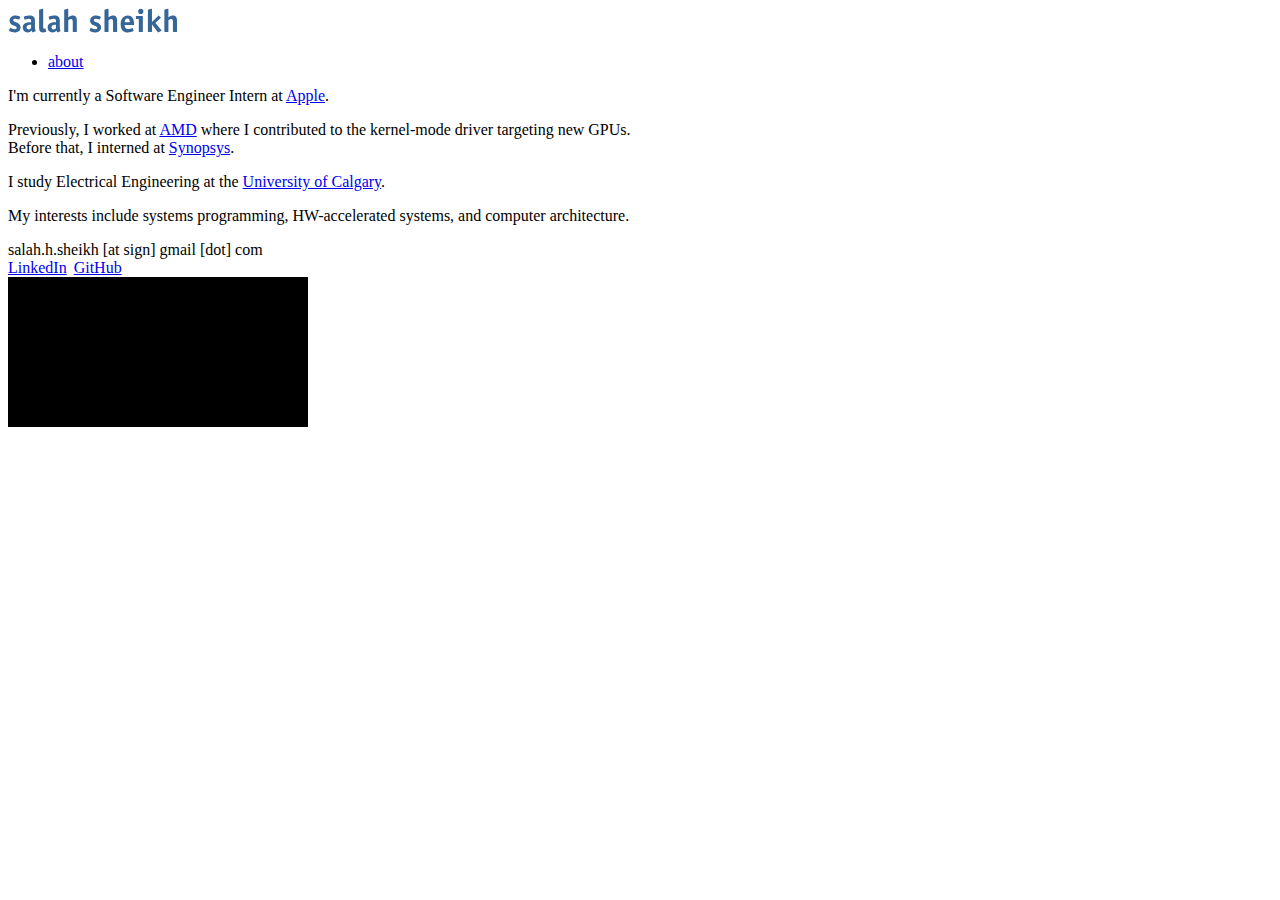
==== index.html @ 5d7b125b "Remove all other files, keep single file front page" ====
<!doctype html>
<html lang=en>
  <meta charset=utf-8>
  <meta name=description content="I'm a student and developer studying Electrical Engineering with a minor in Computer Engineering at the University of Calgary.">
  <meta property="og:image" content="/img/meta/meta.png">
  <meta property="og:type" content="website">
  <meta property="og:url" content="https://salahsheikh.me">
  <meta name=keyword content="Salah, Sheikh, University, Calgary, Portfolio, Computer engineering, electrical engineering, website, Synopsys, AMD, Developer, Engineer, Software, 2021, intern">
  <title>About</title>
  <meta name=viewport content="width=device-width,height=device-height,initial-scale=1">
  <link rel=stylesheet href=./css/main.css>
  <script async src="https://www.googletagmanager.com/gtag/js?id=UA-156816686-1"></script><script>window.dataLayer=window.dataLayer||[];function gtag(){dataLayer.push(arguments)}gtag('js',new Date),gtag('config','UA-156816686-1')</script>

<body>
  <div class=wrapper>
    <div class=left-wrapper-logo></div>
    <div class=right-wrapper><img class=img-header src=./img/header.svg alt="salah sheikh"></div>
  </div>
  <div class=wrapper>
    <div class=left-wrapper>
      <ul class=menu-list>
        <li><a class=selected href=/index.html>about</a>
      </ul>
    </div>
    <div class=right-wrapper>
      <div class=main>
        <div class=row>
          <div class=column>
          
            <div class=infoblock>
              <div class=blockcontent>
                <p>I'm currently a Software Engineer Intern at <a href=https://www.apple.com>Apple</a>.
                <p>Previously, I worked at <a href=https://www.amd.com/en target=_blank>AMD</a> where I contributed to the
                  kernel-mode driver targeting new GPUs.<br>Before that, I interned at <a href=https://www.synopsys.com/ target=_blank>Synopsys</a>.
                <p>I study Electrical Engineering at the <a href=https://schulich.ucalgary.ca/electrical-computer>University of Calgary</a>.
                <p>My interests include systems programming, HW-accelerated systems, and computer architecture.
              </div>
            </div>
            
            <div class=sectionblock>
              <div class=blockcontent>
                <div class=alignblock>
                  <div class=left-grow>salah.h.sheikh [at sign] gmail [dot] com</div>
                  <div class="right right-align"><a href=https://www.linkedin.com/in/salahsheikh/ target=_blank>LinkedIn</a>
                    <a style=margin-left:3px href=https://github.com/salahsheikh/ target=_blank>GitHub</a>
                  </div>
                </div>
              </div>
            </div>
            
            <div class=sectionblock>
              <div class="blockcontent no-padding">
                <canvas id="mandelbrot"></canvas>
              </div>
            </div>
            
          </div>
          <div class="column">

<!--            <div class=sectionblock>
              <div class="blockcontent no-padding">
                <canvas id="cube"></canvas>
              </div>
            </div>-->
          
          </div>
        </div>
        
      </div>
    </div>
     
</div>
<script>
// MIT License
// 
// Copyright (c) 2021 Salah Sheikh
// 
// Permission is hereby granted, free of charge, to any person obtaining a copy
// of this software and associated documentation files (the "Software"), to deal
// in the Software without restriction, including without limitation the rights
// to use, copy, modify, merge, publish, distribute, sublicense, and/or sell
// copies of the Software, and to permit persons to whom the Software is
// furnished to do so, subject to the following conditions:
// 
// The above copyright notice and this permission notice shall be included in all
// copies or substantial portions of the Software.
// 
// THE SOFTWARE IS PROVIDED "AS IS", WITHOUT WARRANTY OF ANY KIND, EXPRESS OR
// IMPLIED, INCLUDING BUT NOT LIMITED TO THE WARRANTIES OF MERCHANTABILITY,
// FITNESS FOR A PARTICULAR PURPOSE AND NONINFRINGEMENT. IN NO EVENT SHALL THE
// AUTHORS OR COPYRIGHT HOLDERS BE LIABLE FOR ANY CLAIM, DAMAGES OR OTHER
// LIABILITY, WHETHER IN AN ACTION OF CONTRACT, TORT OR OTHERWISE, ARISING FROM,
// OUT OF OR IN CONNECTION WITH THE SOFTWARE OR THE USE OR OTHER DEALINGS IN THE
// SOFTWARE.
document.addEventListener("DOMContentLoaded", function(event) { 
    var canvas = document.getElementById("mandelbrot");
    var gl = canvas.getContext("webgl", {antialias: false});
    
    const vertex_shader = 
`
attribute vec2 position;
void main() { gl_Position = vec4(position, 0, 1); }
`;
    
    const fragment_shader = 
`
uniform highp vec2 resolution;
uniform highp float time;

#define THRESHOLD 4.
#define N         128
#define SAMPLES   4. /* 4X MSAA */

highp vec3 mandelbrot(vec2 p)
{    
	highp vec2 z = vec2(0);  
    highp vec3 color = vec3(0);
	for (int i = 0; i < N; ++i) {  
		z = vec2(z.x * z.x - z.y * z.y, z.y * z.x * 2.) + p; 

		if (length(z) > THRESHOLD) {
            highp float sample = float(i) - log(log(length(z)) / log(THRESHOLD)) / log(2.);
			return 0.5 * (1. + cos(2.5 + sample / 6. + vec3(0.05, 0.5, 1.0)));
		}
	}
	
	return color;
}

lowp float sigmoid(in float x, in float translation) {
    return 1. / (1. + exp(-x + translation));
}

void main() {
    highp vec3 final_color = vec3(0);
    highp vec2 R = resolution.xy;
    // "Soft" zoom
    lowp float time_adj = mod(time, 30.);
    lowp float zoom_factor = 1. + sigmoid(time_adj, 2.5) + sigmoid(time_adj, 5.) + sigmoid(time_adj, 7.5) + sigmoid(time_adj, 8.) * time_adj;
    for (highp float j = 0.; j < SAMPLES; j++) {
        for (highp float i = 0.; i < SAMPLES; i++) {
            highp vec2 uv = (2. * (gl_FragCoord.xy + vec2(i, j) / SAMPLES) - R) / R.y 
                            / zoom_factor 
                            - vec2(1.4 + 0.01*zoom_factor, 0); // Off-set to center zoom on leftmost bulbs
            final_color += mandelbrot(uv);
        }
    }
    final_color /= (SAMPLES * SAMPLES);
    gl_FragColor = vec4(final_color, 1);
}
    `;
    
    function compile_shader(gl, shader_type, shader_source) 
    {
        var shader = gl.createShader(shader_type);
        gl.shaderSource(shader, shader_source);
        gl.compileShader(shader);
        return shader;
    }
    
    function create_program(vertex_shader, fragment_shader) {
        var program_id = gl.createProgram();
        gl.attachShader(program_id, compile_shader(gl, gl.VERTEX_SHADER, vertex_shader));
        gl.attachShader(program_id, compile_shader(gl, gl.FRAGMENT_SHADER, fragment_shader));
        gl.linkProgram(program_id);
        return program_id;
    }
    
    const program_id = create_program(vertex_shader, fragment_shader);
    gl.useProgram(program_id);
    const position_attrib_loc = gl.getAttribLocation(program_id, "position");
    gl.enableVertexAttribArray(position_attrib_loc);
    
    const time_uniform_loc = gl.getUniformLocation(program_id, "time");
    
    const resolution_uniform_loc = gl.getUniformLocation(program_id, "resolution");
    gl.uniform2f(resolution_uniform_loc, canvas.width, canvas.height);

    
    function initialize() {
        // Rectangle made up of triangle prims
        const buffer_data = [
            -1, -1,
             1, -1,
             1,  1, 
            
            -1,  1,
             1,  1,
            -1, -1
        ];

        const buffer = gl.createBuffer();
        gl.bindBuffer(gl.ARRAY_BUFFER, buffer);
        gl.bufferData(gl.ARRAY_BUFFER, new Float32Array(buffer_data), gl.STATIC_DRAW);
    }

    function draw(ts) 
    {
        if (canvas.width != canvas.clientWidth || canvas.height != canvas.clientHeight) {
            const {width, height} = canvas.getBoundingClientRect();
            canvas.width = width;
            canvas.height = height;
            gl.viewport(0, 0, canvas.width, canvas.height);
            gl.uniform2f(resolution_uniform_loc, canvas.width, canvas.height);
        }
        
        gl.clearColor(0, 0, 0, 1);
        gl.clear(gl.COLOR_BUFFER_BIT);
        
        gl.useProgram(program_id);
        
        gl.uniform1f(time_uniform_loc, ts / 5000.);
        
        // Cover entire rendering context area with two triangles
        gl.vertexAttribPointer(position_attrib_loc, 2, gl.FLOAT, false, 0, 0);
        gl.drawArrays(gl.TRIANGLES, 0, 6);
        
        window.requestAnimationFrame(draw);
    }

    initialize();
    window.requestAnimationFrame(draw);
});
</script>
</body>
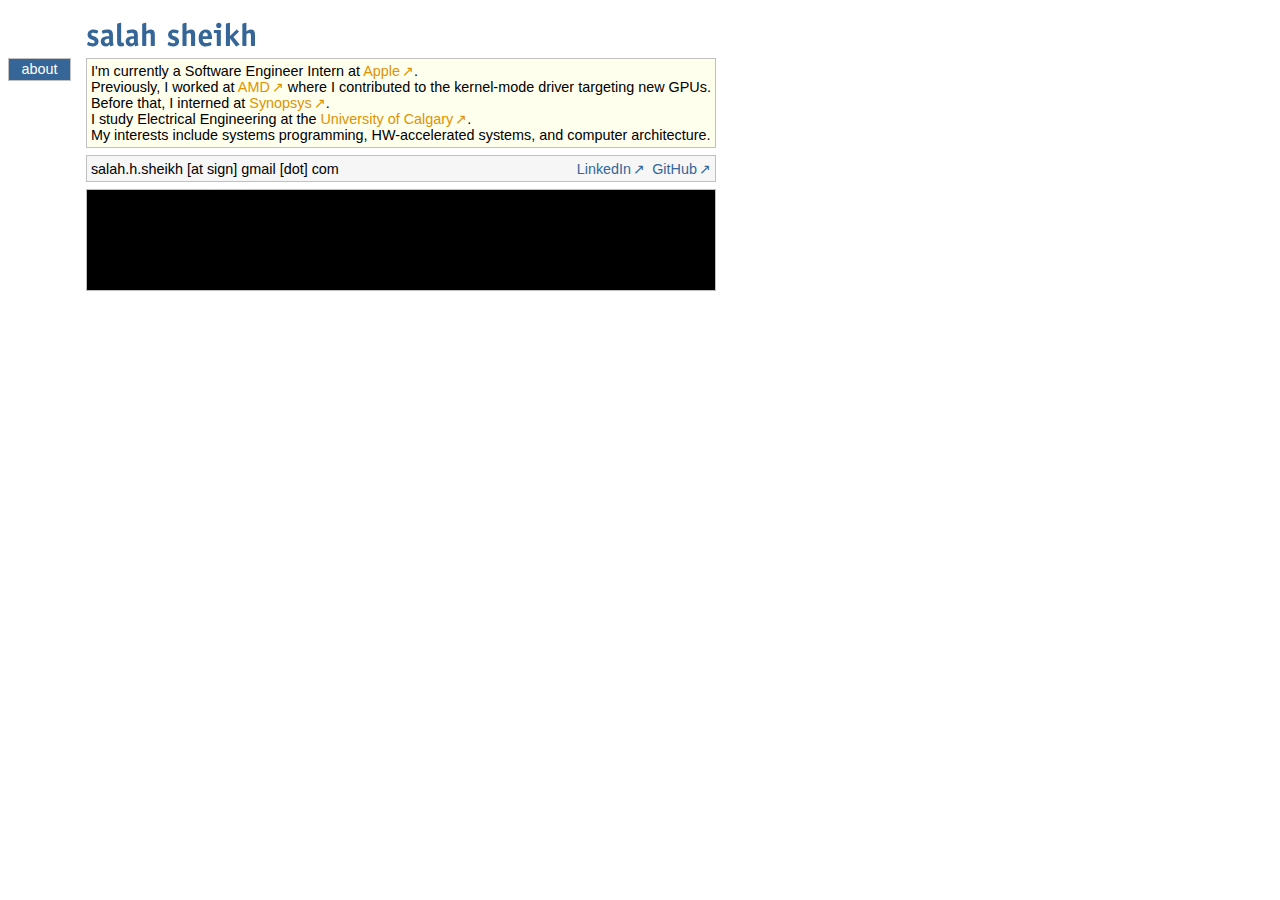
==== commit 4ce694ca: "Use abs path for css" ====
--- a/index.html
+++ b/index.html
@@ -8,7 +8,7 @@
   <meta name=keyword content="Salah, Sheikh, University, Calgary, Portfolio, Computer engineering, electrical engineering, website, Synopsys, AMD, Developer, Engineer, Software, 2021, intern">
   <title>About</title>
   <meta name=viewport content="width=device-width,height=device-height,initial-scale=1">
-  <link rel=stylesheet href=./css/main.css>
+  <link rel=stylesheet href=/css/main.css>
   <script async src="https://www.googletagmanager.com/gtag/js?id=UA-156816686-1"></script><script>window.dataLayer=window.dataLayer||[];function gtag(){dataLayer.push(arguments)}gtag('js',new Date),gtag('config','UA-156816686-1')</script>
 
 <body>
